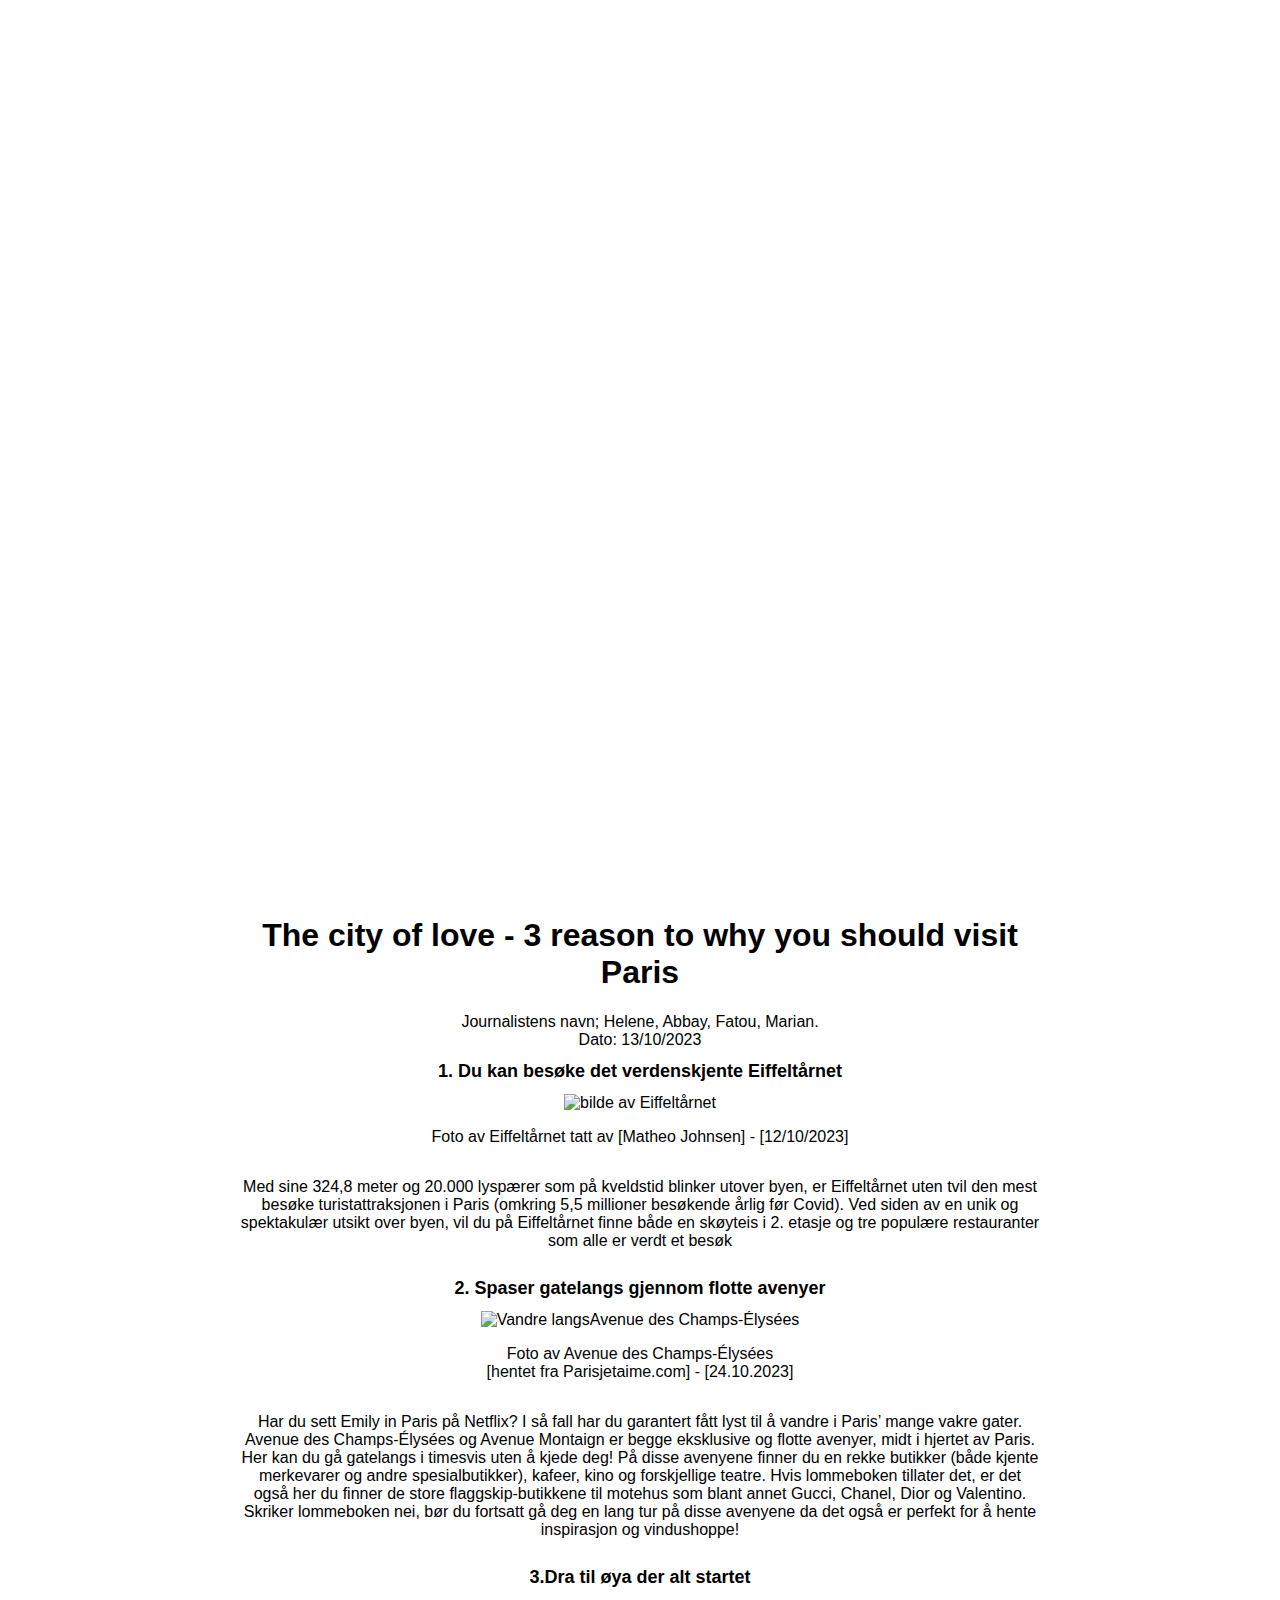
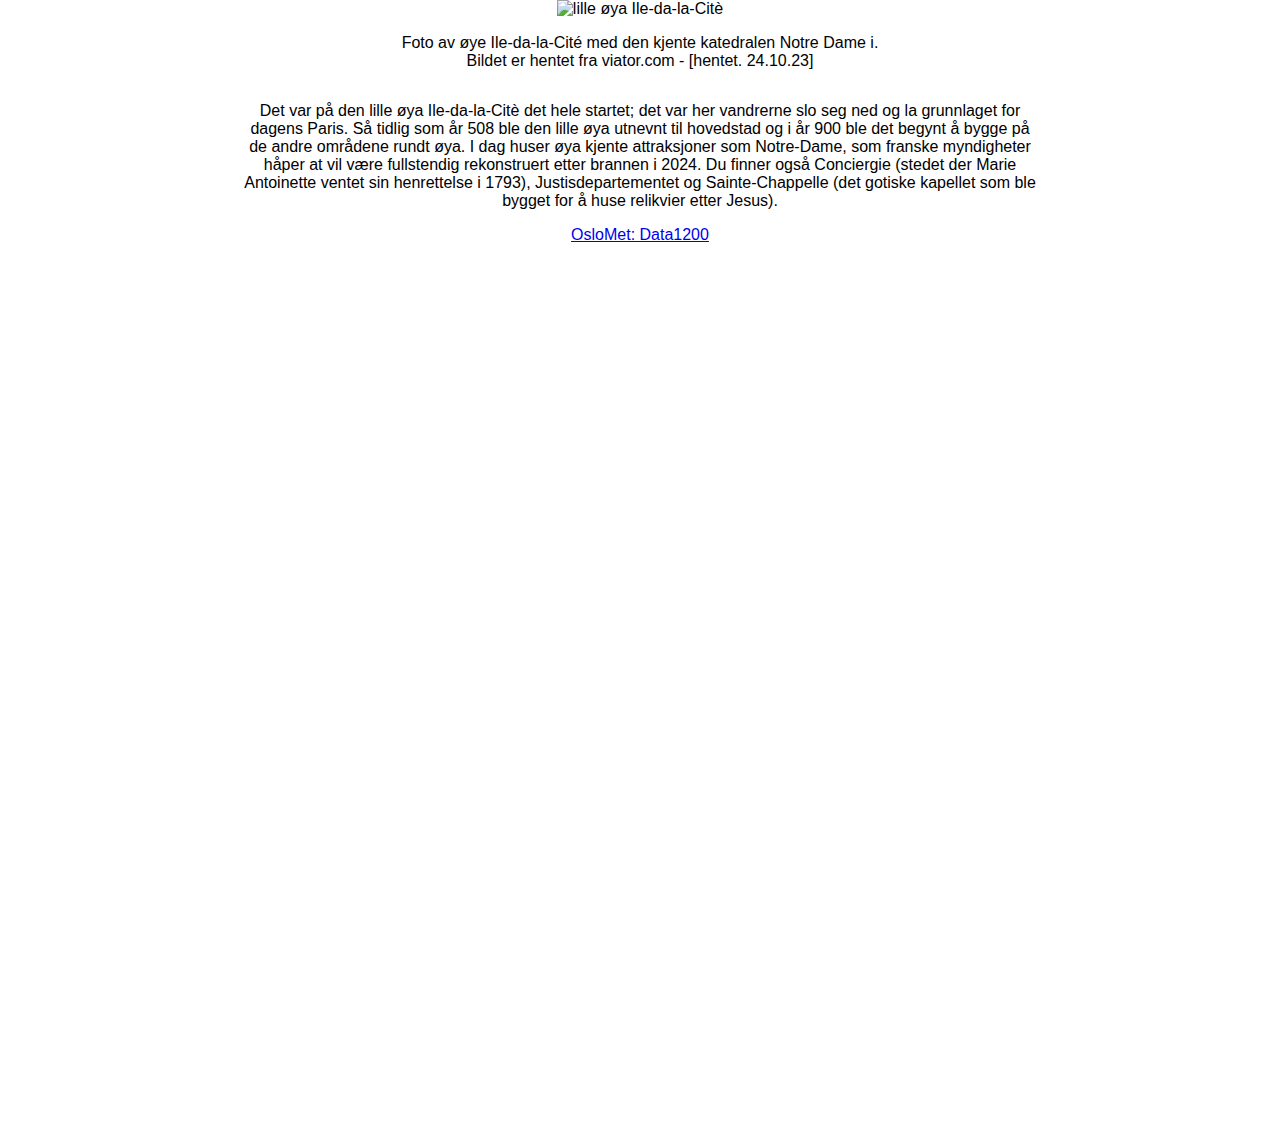
==== index.html @ 4e4e4f6c "Laget et nytt dokument" ====
<!DOCTYPE html>
<html lang="nb">
  <head>
  <meta charset="UTF-8"> 
  <meta name="vieport" content="width=device-width", initial-scale="1.0">
    <title>The city of love - 3 reason to why you should visit Paris </title>
    <link rel="stylesheet" type="text/css" href="css/styles.css">
  </head>
  <body class="style-for-page1"> 
    
    <h1 class="main-heading" > The city of love - 3 reason to why you should visit Paris </h1>
    <span id="Journalistens navn"> Journalistens navn; Helene, Abbay, Fatou, Marian. </span>

    <span id="Dato"> Dato: 13/10/2023</span>

    <h1 class="sub-heading">1. Du kan besøke det verdenskjente Eiffeltårnet</h1>
    <img src="https://cdn.getyourguide.com/img/location/8f52931a49deb8ac.jpeg/68.jpg" alt = "bilde av Eiffeltårnet">
    <p class="image-caption">Foto av Eiffeltårnet tatt av [Matheo Johnsen] - [12/10/2023]</p>
    <p>Med sine 324,8 meter og 20.000 lyspærer som på kveldstid blinker utover byen, er Eiffeltårnet uten tvil den mest besøke turistattraksjonen i Paris (omkring 5,5 millioner besøkende årlig før Covid). Ved siden av en unik og spektakulær utsikt over byen,
         vil du på Eiffeltårnet finne både en skøyteis i 2. etasje og tre populære restauranter som alle er verdt et besøk  </p>
  
    <h1 class="sub-heading">2. Spaser gatelangs gjennom flotte avenyer</h1>
    <img src="https://parisjetaime.com/data/layout_image/fr-FR/Avenue-des-Champs-%C3%89lys%C3%A9es-Pi%C3%A9tons-12--630x405--%C2%A9-Sarah-Cantaloube.jpg" alt = "Vandre langsAvenue des Champs-Élysées ">
   
    <p class="image-caption">Foto av Avenue des Champs-Élysées<br>[hentet fra Parisjetaime.com] - [24.10.2023]</p>
         <p> Har du sett Emily in Paris på Netflix? I så fall har du garantert fått lyst til å vandre i Paris’ mange vakre gater.  Avenue des Champs-Élysées og Avenue Montaign er begge eksklusive og flotte avenyer, midt i hjertet av Paris. Her kan du gå gatelangs i timesvis uten å kjede deg! På disse avenyene finner du en rekke butikker (både kjente merkevarer og andre spesialbutikker), kafeer, kino og forskjellige teatre. 
            Hvis lommeboken tillater det, er det også her du finner de store flaggskip-butikkene til motehus som blant annet Gucci, Chanel, Dior og Valentino. 
            Skriker lommeboken nei, bør du fortsatt gå deg en lang tur på disse avenyene da det også er perfekt for å hente inspirasjon og vindushoppe!
          </p>

    <h1 class="sub-heading">3.Dra til øya der alt startet </h1>
    <img src="https://media.tacdn.com/media/attractions-splice-spp-674x446/09/8b/bd/93.jpg" alt = " lille øya Ile-da-la-Citè"> 
    <p class="image-caption">Foto av øye Ile-da-la-Cité med den kjente katedralen Notre Dame i.<br> Bildet er hentet fra viator.com - [hentet. 24.10.23]</p>
   
    <p>Det var på den lille øya Ile-da-la-Citè det hele startet; det var her vandrerne slo seg ned og la grunnlaget for dagens Paris. Så tidlig som år 508 ble den lille øya utnevnt til hovedstad og i år 900 ble det begynt å bygge på de andre områdene rundt øya. I dag huser øya kjente attraksjoner som Notre-Dame, som franske myndigheter håper at vil være fullstendig rekonstruert etter brannen i 2024. 
        Du finner også Conciergie (stedet der Marie Antoinette ventet sin henrettelse i 1793), Justisdepartementet og Sainte-Chappelle (det gotiske kapellet som ble bygget for å huse relikvier etter Jesus).
        
        </p>
        <a href="./subfolder/oslomet.html"> OsloMet: Data1200 </a> 
  </body>
</html>
---- css/styles.css ----
.style-for-page1 {
    background-color: white;
    color: black; 
    font-family: Arial;
    text-align: center;
    display: flex;
    flex-direction: column; 
    align-items: center; 
    justify-content: center; 
    height: 300vh; 
    max-width: 800px; 
    margin: 0 auto; 
    padding: 20px;
  }

.style-for-page2{
  background-color: white;
  text-align: left;
  font-family: 'Times New Roman', Times, serif;
}

.main-heading {
    font-size: xx-large;
    color:black;
  }
.sub-heading {
    font-size:large;
    color: black
  }

.text {
 color: black; 
 font-size: medium;
 font-weight: lighter;
}

.image-caption {
        font-size: 16px;
        color: rgb(2, 2, 2);
    }


.subTitle2 {
    font-size: x-large; 
    color: black; 
    font-style: bold;
   }
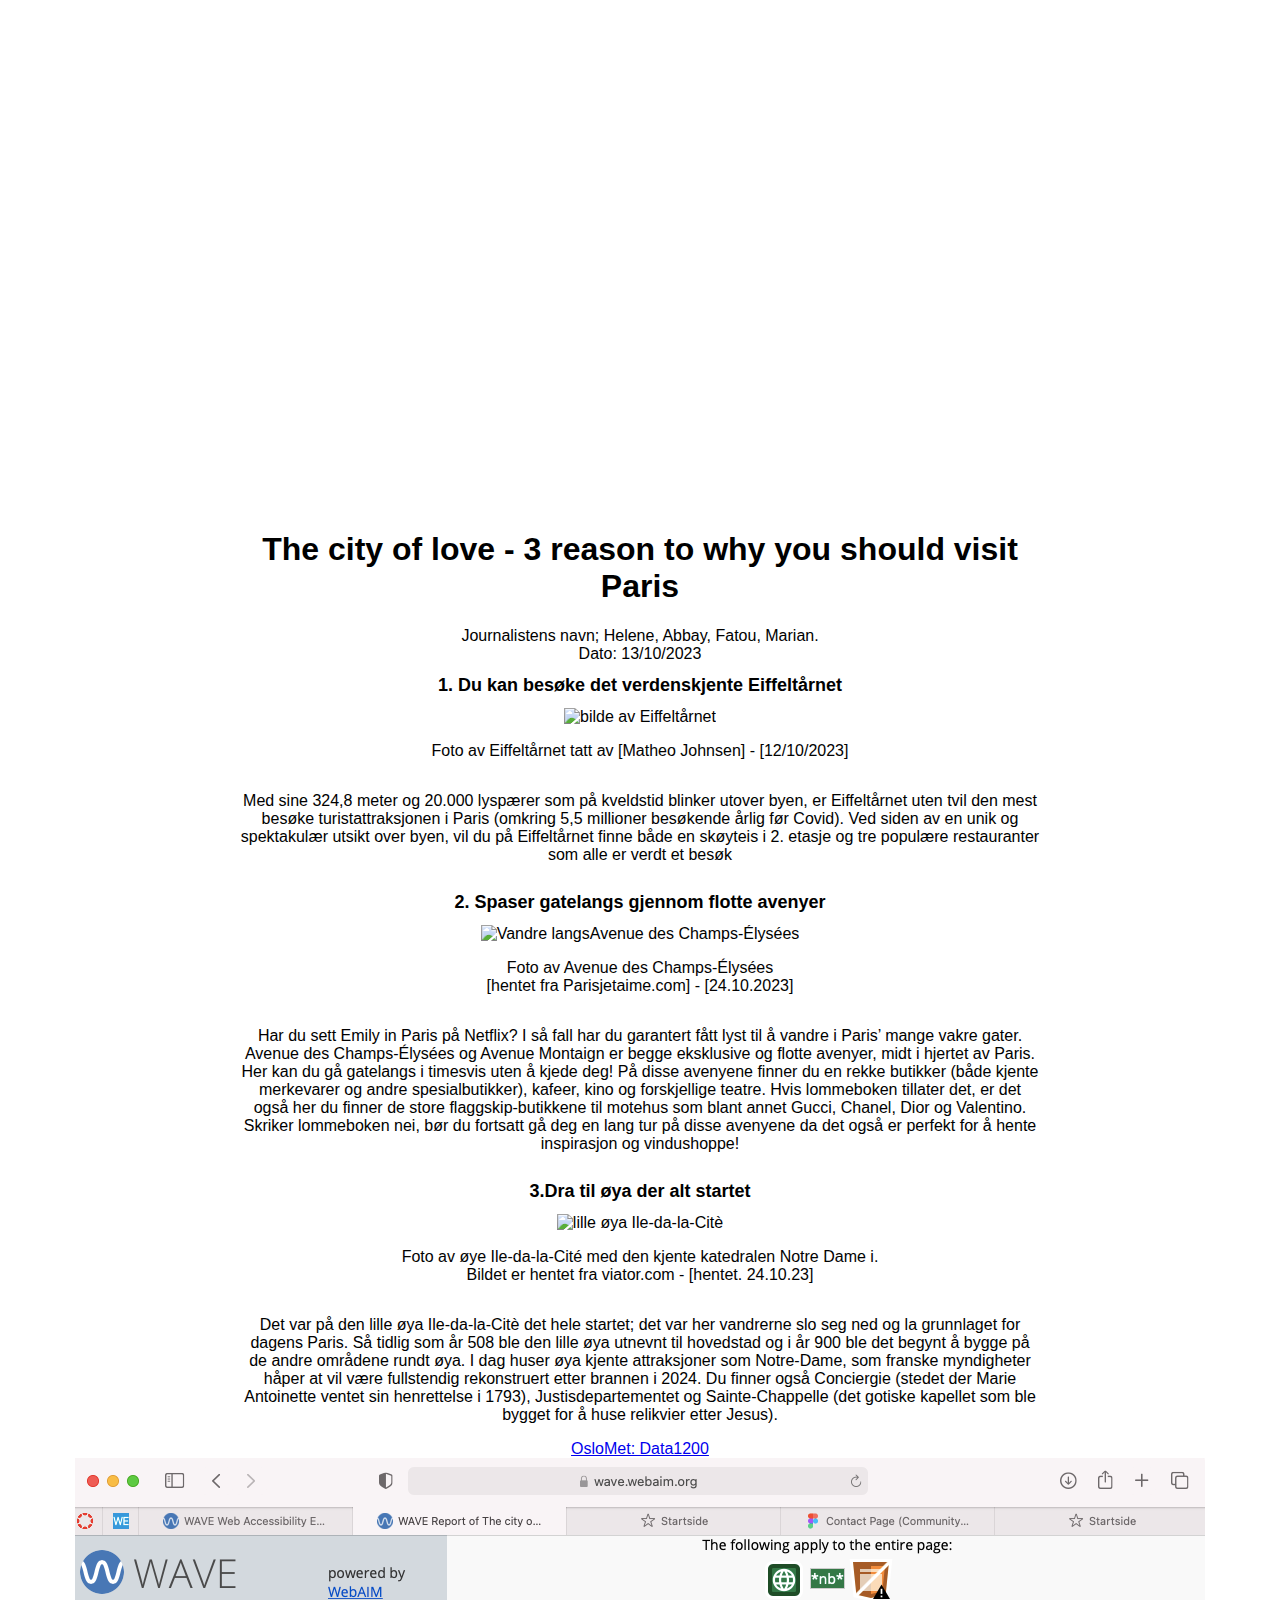
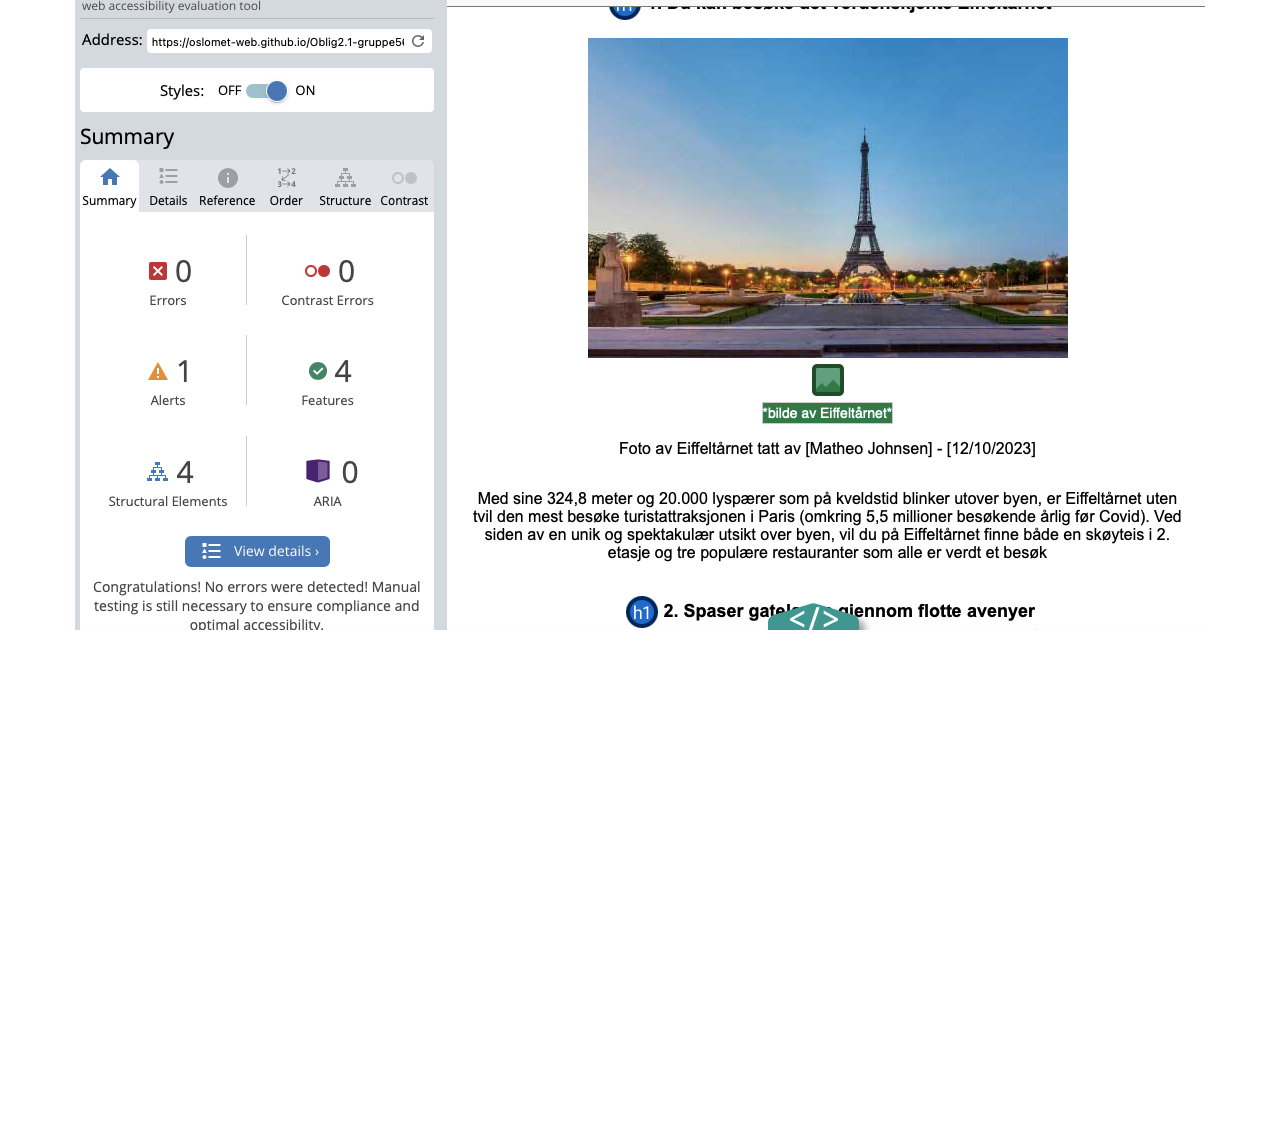
==== commit e8db67e1: "Lagt til skjermbilde" ====
--- a/index.html
+++ b/index.html
@@ -2,7 +2,7 @@
 <html lang="nb">
   <head>
   <meta charset="UTF-8"> 
-  <meta name="vieport" content="width=device-width", initial-scale="1.0">
+  <meta name="viewport" content="width=device-width", initial-scale="1.0">
     <title>The city of love - 3 reason to why you should visit Paris </title>
     <link rel="stylesheet" type="text/css" href="css/styles.css">
   </head>
@@ -37,5 +37,6 @@
         
         </p>
         <a href="./subfolder/oslomet.html"> OsloMet: Data1200 </a> 
+        <img src="SkjermbildeAvIndex.png" alt="Skjermbilde av Index.html siden sin Accessibility">
   </body>
 </html>